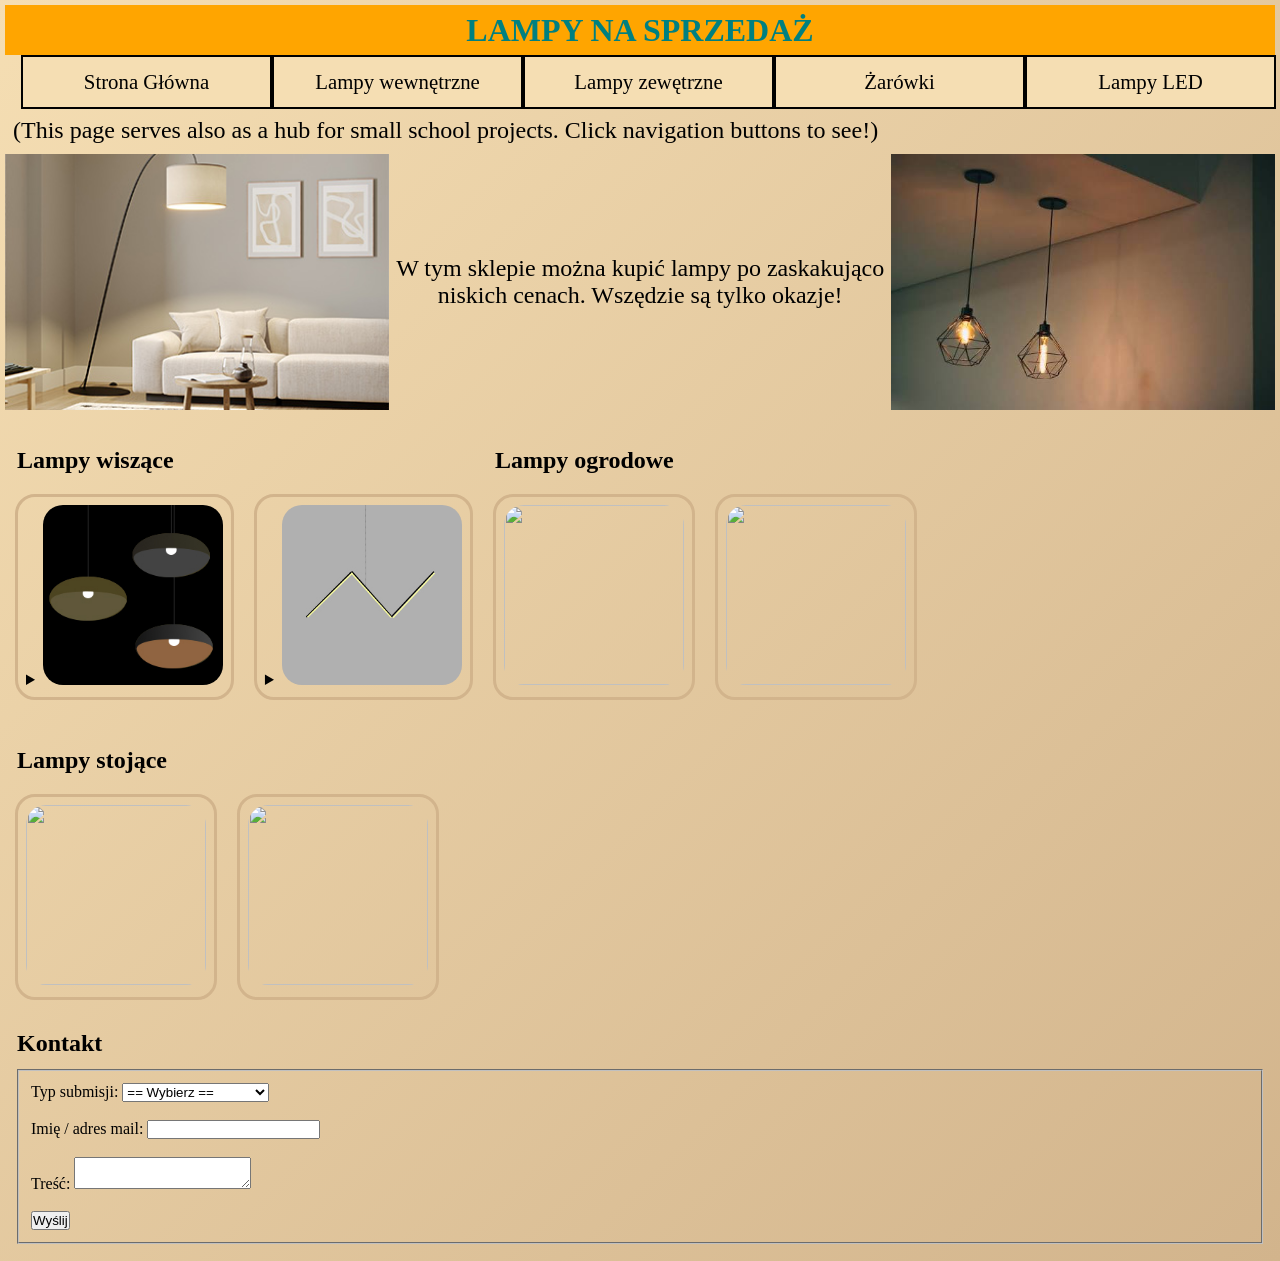
==== index.html @ b46476b6 "Update index.html" ====
<!DOCTYPE html>
<html>
    <head>
        <title>zajefajnelampy.pl</title>
        <meta charset="UTF-8">
        <meta name="viewport" content="width=device-width, initial-scale=1.0">
        <link rel="stylesheet" href="./styles.css">
    </head>
    <body>
        <h1>LAMPY NA SPRZEDAŻ</h1>
        <nav>
            <ul>
                <li><a href="#">Strona Główna</a></li>
                <li><a href="./strony/uklad/index.html">Lampy wewnętrzne</a></li>
                <li><a href="#">Lampy zewętrzne</a></li>
                <li><a href="#">Żarówki</a></li>
                <li><a href="#">Lampy LED</a></li>
            </ul>
        </nav>
        <p>(This page serves also as a hub for small school projects. Click navigation buttons to see!)</p>
        <div class="container">
            <img src="img/lampy-do-salonu.jpg"> <!-- creative commons -->
            <p class="lol">W tym sklepie można kupić lampy po zaskakująco niskich cenach. Wszędzie są tylko okazje!</p>
            <img src="img/ladne-lampy.jpg"> <!-- creative commons -->
        </div>

        <div class="container wrap">
            <div>
                <h2><br>Lampy wiszące</h2>
                <div class="container">
                    <figure><details>
                        <summary><img src="img/lampy-wiszace.jpg"></summary>
                        <p>Solaris jest wykonana z kompozytu mineralnego, z zewnątrz ma gładką powierzchnię, od środka widać naturalną fakturę materiału. To lampa elegancka i prosta.
                        Klosz ma kształt półkuli o falowanej krawędzi, jest dostępny w trzech wielkościach:</p>
                        <ul>
                             <li>średni M o średnicy 48 cm,</li>
                             <li>duży L o średnicy 69 cm,</li>
                             <li>bardzo duży XL o średnicy 89 cm.</li>
                        </ul>
                        <p>Wszystkie lampy rodziny Solaris są dostosowane do żarówek E27 na dużym gwincie.<br><br>
                        
                        Seria lamp wiszących Solaris jest produkowana w 6 kombinacjach kolorystycznych:</p>
                        <ul>
                            <li>czarna czasza - miedziane wnętrze,</li>
                            <li>czarna czasza - złote wnętrze,</li>
                            <li>biała czasza - miedziane wnętrze,</li>
                            <li>biała czasza - złote wnętrze,</li>
                            <li>złota czasza - złote wnętrze,</li>
                            <li>srebrna czasza - czarne wnętrze.</li>
                        </ul>
                        <p>Wybrany wariant proszę opisać w uwagach do zamówienia.</p>

                        <p>wymiary: średnica 48, 69 lub 89 cm; wysokość odpowiednio 89, 97 lub 101 cm<br>
                        zasilanie: 230V<br>
                        rodzaj źródła światła: E 27, 1 x 60W lub 16W LED<br>
                        źródło światła: nie zawiera<br>
                        materiał wykonania: kompozyt mineralny<br>
                        waga brutto: 2,8 kg; 3,51 kg; 5,2 kg<br>
                        stopień ochrony: IP 20<br>
                        Kraj producenta: Polska<br>
                        gwarancja: 2 lata<br>
                        Wyprodukowano: w Polsce<br>
                        Podmiot odpowiedzialny (GPRS): SIGMA Dariusz Rodak, 42-200 Częstochowa, ul. Szparagowa 34/40</p>

                        <p><a href="https://lampiszon.pl/pl/p/Solaris-lampa-wiszaca-3-wielkosci-6-kolorow-1xE27-Sigma/1694">source</a></p>
                    </details></figure>
                    <figure><details>
                        <summary><img src="img/zygzak.jpg"></summary>
                        <p>(Autor tej strony nie umieścił opisu ze względu na reklamowy ton i użycie AI)</p>

                        <p>Specyfikacja:</p>
                        <ul>
                            <li>Kolor: Czarny (matowy)</li>
                            <li>Materiał: Aluminium</li>
                            <li>Źródło światła: LED</li>
                            <li>Światło: LED 40W</li>
                            <li>Barwa światła: 3000K–6000K (regulowana)</li>
                            <li>Napięcie: 111–240V</li>
                            <li>Klasa energetyczna: A+ [przyp.aut.: podobno]</li>
                        </ul>

                        <p><a href="https://www.jasniepanie.pl/products/lampy-designerskie-do-wnetrz-niv?srsltid=AfmBOop2aJl-bgLwdJ6-wCeIA30u_SELYfoQRTPtC8HqXv0U-nvqy522">source</a></p>
                    </details></figure>
                </div>
            </div>

            <div>
                <h2><br>Lampy ogrodowe</h2>
                <div class="container">
                    <figure><img src="img/latarnia-narnia.jpg"></figure>
                    <figure><img src="img/krasnoludki.jpg"></figure>
                </div>
            </div>

            <div>
                <h2><br>Lampy stojące</h2>
                <div class="container">
                    <figure><img src="img/lampa_stojaca.jpg"></figure>
                    <figure><img src="img/lampa_grzyb.jpg"></figure>
                </div>
            </div>
        </div>

        <h2>Kontakt</h2>
        <form><fieldset>
            <label for="tpe">Typ submisji: </label>
            <select id="tpe">
                <option selected value="">== Wybierz ==</option>
                <option value="review">Recenzja (publiczna)</option>
                <option value="email">E-Mail (niepubliczny)</option>
            </select><br><br>

            <label>Imię / adres mail: <input type="text"></label><br><br>
            <label>Treść: <textarea></textarea></label><br><br>
            <input type="submit" value="Wyślij">
        </fieldset></form>
    </body>
</html>
---- styles.css ----
* {
    margin: 0;
    padding: 0;
}

body {
    background: linear-gradient(135deg, wheat, tan);
    min-height: 100vh;
    font: Helvetica;
    padding: 5px;
    font: Helvetica;
}

h1 {
    display: block;
    height: 50px;
    line-height: 50px;
    text-align: center;
    background: orange;
    color: teal;
    font-weight: bold;
}

nav ul {
    list-style-type: none;
    display: flex;
}

nav a {
    display: inline-block;
    border: 2px solid black;
    width: calc(20vw - 9px);
    height: 50px;
    line-height: 50px;
    font-size: 1.3rem;
    text-decoration: none;
    background-color: wheat;
    color: black;
    text-align: center;
}

nav a:hover { background-color: tan; }
/*nav a:active { background-color: rgb(157, 135, 106); }*/

.container {
    display: flex;
    align-items: center;
    margin: 10px auto;
}
.wrap { flex-wrap: wrap; }

h2 { margin: 0 12px; }
p {
    margin: 8px;
    font-size: 1.5rem;
}
details p { font-size: 1rem; }
ul { padding-left: 16px; }
p.lol {
    display: block;
    margin: 8px auto;
    padding: 7px;
    text-align: center;
}

img { height: 20vw; }
figure {
    margin: 10px;
    border: 3px solid tan;
    border-radius: 20px;
    padding: 8px;
}
figure img {
    border-radius: 20px;
    width: 20vh;
    height: 20vh;
    object-fit: cover;
}
figcaption { margin: 4px; }

fieldset {
    margin: 12px;
    padding: 12px;
}

/* todo: ujednolicic zdjecia, dodac hover */
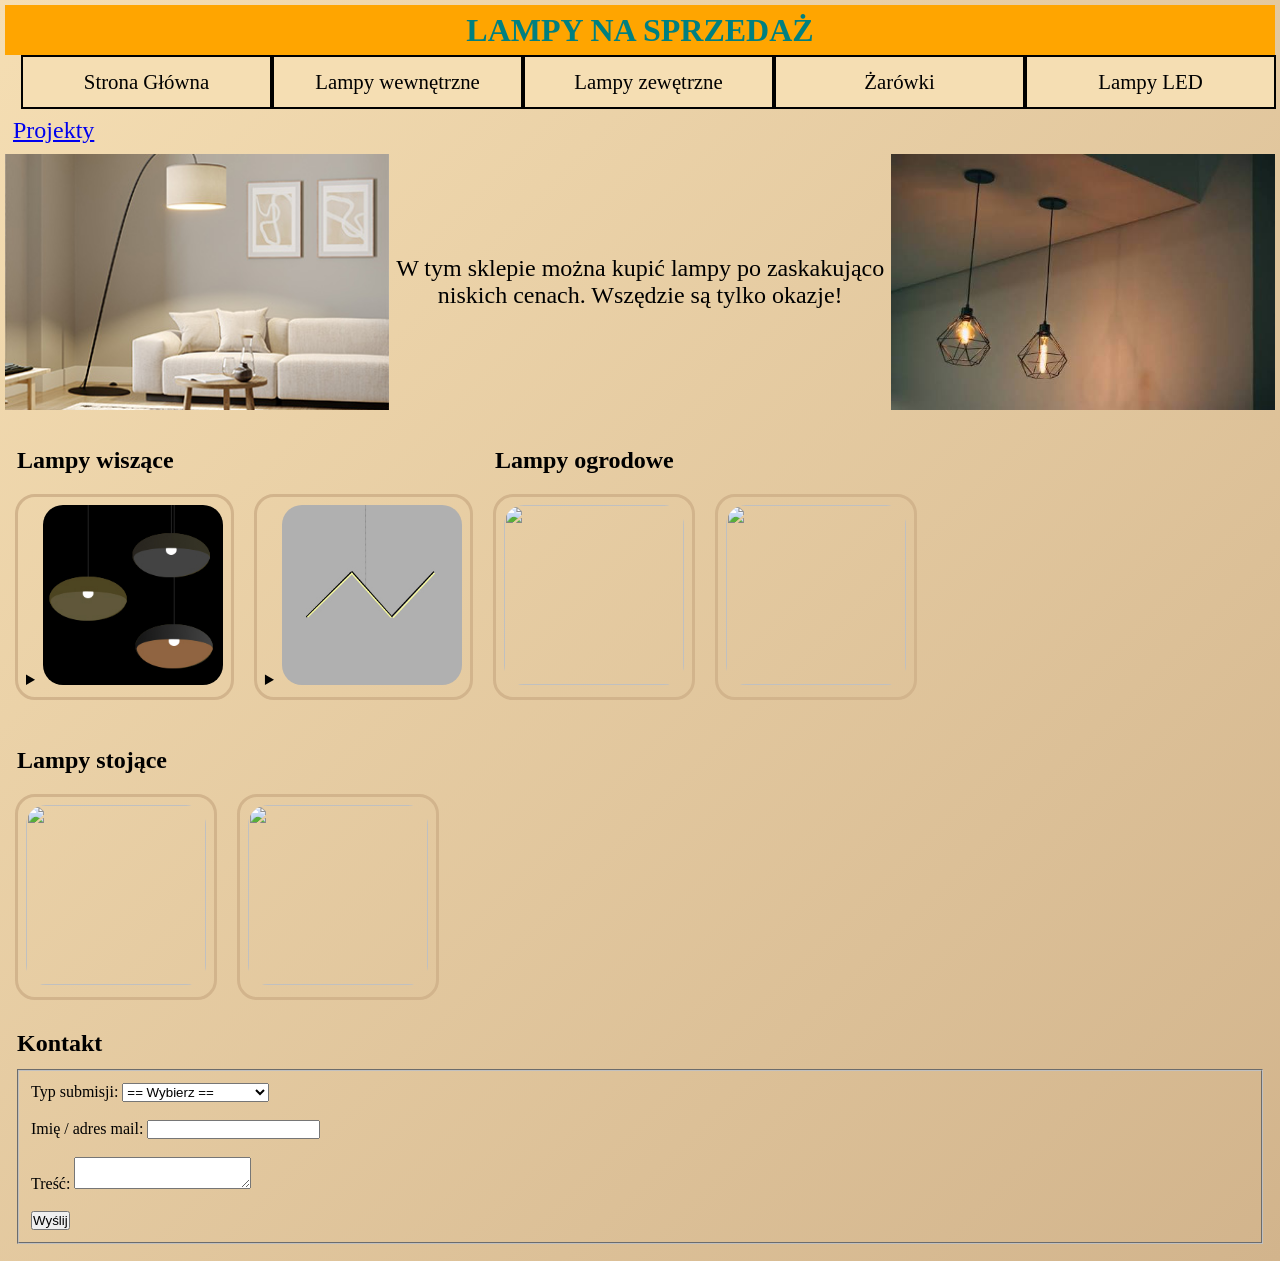
==== commit ec5e914f: "Update index.html" ====
--- a/index.html
+++ b/index.html
@@ -11,13 +11,13 @@
         <nav>
             <ul>
                 <li><a href="#">Strona Główna</a></li>
-                <li><a href="./strony/uklad/index.html">Lampy wewnętrzne</a></li>
+                <li><a href="#">Lampy wewnętrzne</a></li>
                 <li><a href="#">Lampy zewętrzne</a></li>
                 <li><a href="#">Żarówki</a></li>
                 <li><a href="#">Lampy LED</a></li>
             </ul>
         </nav>
-        <p>(This page serves also as a hub for small school projects. Click navigation buttons to see!)</p>
+        <p style="font-size: normal;"><a href="./strony/choose.html">Projekty</a></p>
         <div class="container">
             <img src="img/lampy-do-salonu.jpg"> <!-- creative commons -->
             <p class="lol">W tym sklepie można kupić lampy po zaskakująco niskich cenach. Wszędzie są tylko okazje!</p>
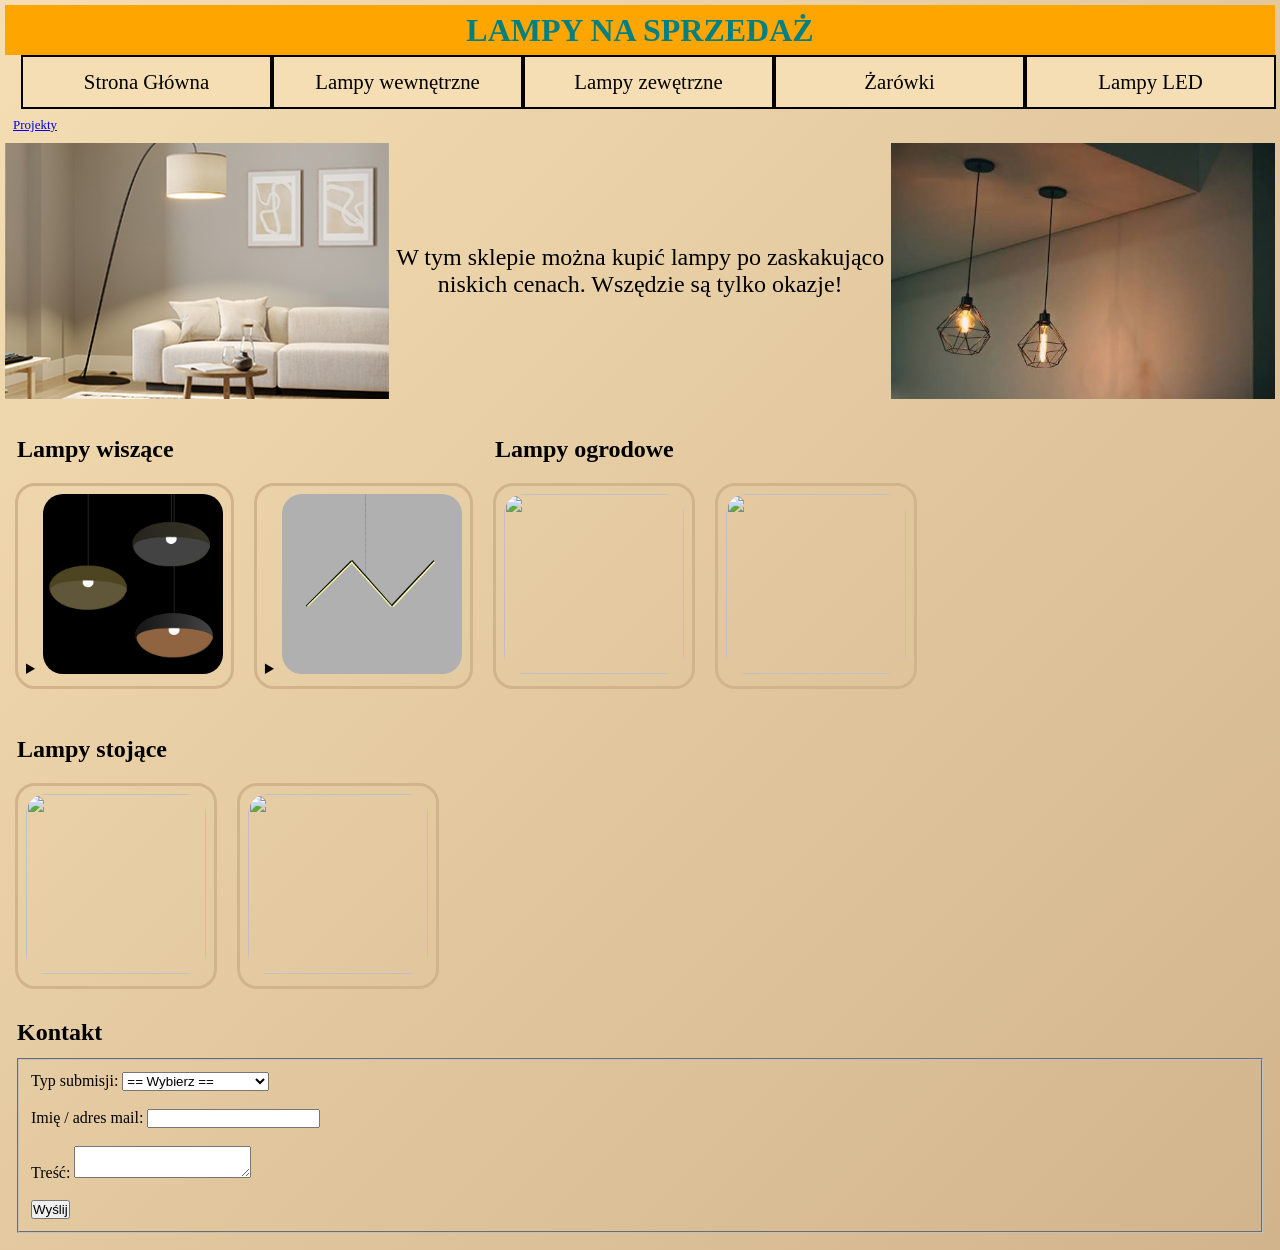
==== commit 16ddf178: "Update index.html" ====
--- a/index.html
+++ b/index.html
@@ -17,7 +17,7 @@
                 <li><a href="#">Lampy LED</a></li>
             </ul>
         </nav>
-        <p style="font-size: normal;"><a href="./strony/choose.html">Projekty</a></p>
+        <p style="font-size: small;"><a href="./strony/choose.html">Projekty</a></p>
         <div class="container">
             <img src="img/lampy-do-salonu.jpg"> <!-- creative commons -->
             <p class="lol">W tym sklepie można kupić lampy po zaskakująco niskich cenach. Wszędzie są tylko okazje!</p>
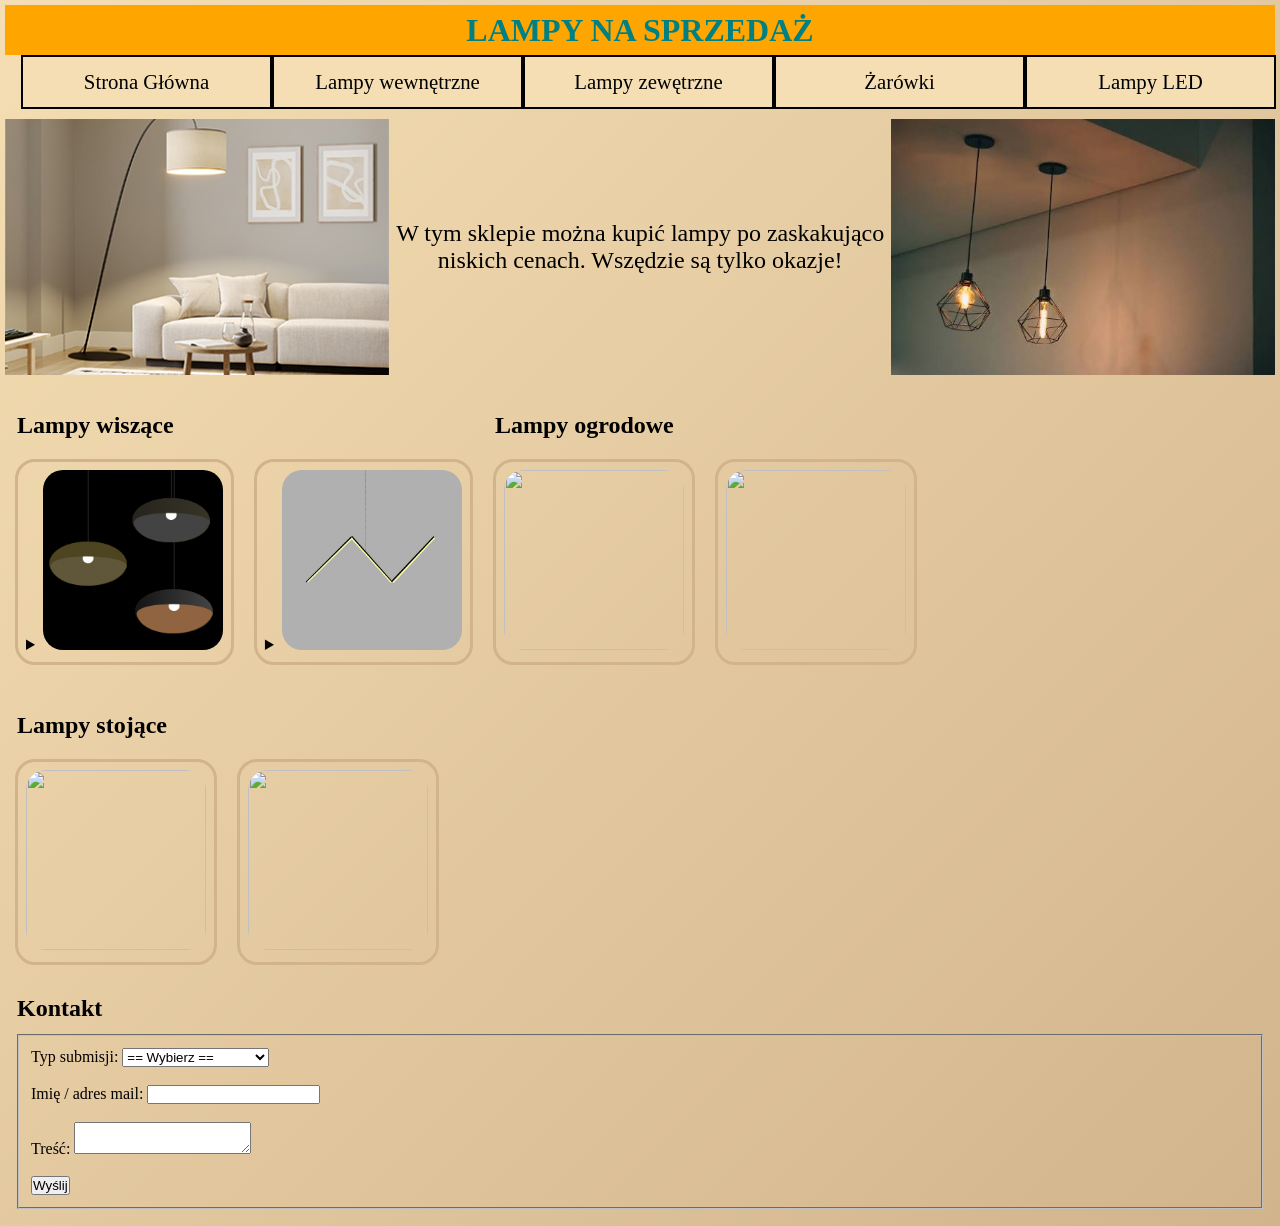
==== commit 05590007: "Update index.html" ====
--- a/index.html
+++ b/index.html
@@ -1,118 +1,117 @@
-<!DOCTYPE html>
-<html>
-    <head>
-        <title>zajefajnelampy.pl</title>
-        <meta charset="UTF-8">
-        <meta name="viewport" content="width=device-width, initial-scale=1.0">
-        <link rel="stylesheet" href="./styles.css">
-    </head>
-    <body>
-        <h1>LAMPY NA SPRZEDAŻ</h1>
-        <nav>
-            <ul>
-                <li><a href="#">Strona Główna</a></li>
-                <li><a href="#">Lampy wewnętrzne</a></li>
-                <li><a href="#">Lampy zewętrzne</a></li>
-                <li><a href="#">Żarówki</a></li>
-                <li><a href="#">Lampy LED</a></li>
-            </ul>
-        </nav>
-        <p style="font-size: small;"><a href="./strony/choose.html">Projekty</a></p>
-        <div class="container">
-            <img src="img/lampy-do-salonu.jpg"> <!-- creative commons -->
-            <p class="lol">W tym sklepie można kupić lampy po zaskakująco niskich cenach. Wszędzie są tylko okazje!</p>
-            <img src="img/ladne-lampy.jpg"> <!-- creative commons -->
-        </div>
-
-        <div class="container wrap">
-            <div>
-                <h2><br>Lampy wiszące</h2>
-                <div class="container">
-                    <figure><details>
-                        <summary><img src="img/lampy-wiszace.jpg"></summary>
-                        <p>Solaris jest wykonana z kompozytu mineralnego, z zewnątrz ma gładką powierzchnię, od środka widać naturalną fakturę materiału. To lampa elegancka i prosta.
-                        Klosz ma kształt półkuli o falowanej krawędzi, jest dostępny w trzech wielkościach:</p>
-                        <ul>
-                             <li>średni M o średnicy 48 cm,</li>
-                             <li>duży L o średnicy 69 cm,</li>
-                             <li>bardzo duży XL o średnicy 89 cm.</li>
-                        </ul>
-                        <p>Wszystkie lampy rodziny Solaris są dostosowane do żarówek E27 na dużym gwincie.<br><br>
-                        
-                        Seria lamp wiszących Solaris jest produkowana w 6 kombinacjach kolorystycznych:</p>
-                        <ul>
-                            <li>czarna czasza - miedziane wnętrze,</li>
-                            <li>czarna czasza - złote wnętrze,</li>
-                            <li>biała czasza - miedziane wnętrze,</li>
-                            <li>biała czasza - złote wnętrze,</li>
-                            <li>złota czasza - złote wnętrze,</li>
-                            <li>srebrna czasza - czarne wnętrze.</li>
-                        </ul>
-                        <p>Wybrany wariant proszę opisać w uwagach do zamówienia.</p>
-
-                        <p>wymiary: średnica 48, 69 lub 89 cm; wysokość odpowiednio 89, 97 lub 101 cm<br>
-                        zasilanie: 230V<br>
-                        rodzaj źródła światła: E 27, 1 x 60W lub 16W LED<br>
-                        źródło światła: nie zawiera<br>
-                        materiał wykonania: kompozyt mineralny<br>
-                        waga brutto: 2,8 kg; 3,51 kg; 5,2 kg<br>
-                        stopień ochrony: IP 20<br>
-                        Kraj producenta: Polska<br>
-                        gwarancja: 2 lata<br>
-                        Wyprodukowano: w Polsce<br>
-                        Podmiot odpowiedzialny (GPRS): SIGMA Dariusz Rodak, 42-200 Częstochowa, ul. Szparagowa 34/40</p>
-
-                        <p><a href="https://lampiszon.pl/pl/p/Solaris-lampa-wiszaca-3-wielkosci-6-kolorow-1xE27-Sigma/1694">source</a></p>
-                    </details></figure>
-                    <figure><details>
-                        <summary><img src="img/zygzak.jpg"></summary>
-                        <p>(Autor tej strony nie umieścił opisu ze względu na reklamowy ton i użycie AI)</p>
-
-                        <p>Specyfikacja:</p>
-                        <ul>
-                            <li>Kolor: Czarny (matowy)</li>
-                            <li>Materiał: Aluminium</li>
-                            <li>Źródło światła: LED</li>
-                            <li>Światło: LED 40W</li>
-                            <li>Barwa światła: 3000K–6000K (regulowana)</li>
-                            <li>Napięcie: 111–240V</li>
-                            <li>Klasa energetyczna: A+ [przyp.aut.: podobno]</li>
-                        </ul>
-
-                        <p><a href="https://www.jasniepanie.pl/products/lampy-designerskie-do-wnetrz-niv?srsltid=AfmBOop2aJl-bgLwdJ6-wCeIA30u_SELYfoQRTPtC8HqXv0U-nvqy522">source</a></p>
-                    </details></figure>
-                </div>
-            </div>
-
-            <div>
-                <h2><br>Lampy ogrodowe</h2>
-                <div class="container">
-                    <figure><img src="img/latarnia-narnia.jpg"></figure>
-                    <figure><img src="img/krasnoludki.jpg"></figure>
-                </div>
-            </div>
-
-            <div>
-                <h2><br>Lampy stojące</h2>
-                <div class="container">
-                    <figure><img src="img/lampa_stojaca.jpg"></figure>
-                    <figure><img src="img/lampa_grzyb.jpg"></figure>
-                </div>
-            </div>
-        </div>
-
-        <h2>Kontakt</h2>
-        <form><fieldset>
-            <label for="tpe">Typ submisji: </label>
-            <select id="tpe">
-                <option selected value="">== Wybierz ==</option>
-                <option value="review">Recenzja (publiczna)</option>
-                <option value="email">E-Mail (niepubliczny)</option>
-            </select><br><br>
-
-            <label>Imię / adres mail: <input type="text"></label><br><br>
-            <label>Treść: <textarea></textarea></label><br><br>
-            <input type="submit" value="Wyślij">
-        </fieldset></form>
-    </body>
-</html>
+<!DOCTYPE html>
+<html>
+    <head>
+        <title>zajefajnelampy.pl</title>
+        <meta charset="UTF-8">
+        <meta name="viewport" content="width=device-width, initial-scale=1.0">
+        <link rel="stylesheet" href="./styles.css">
+    </head>
+    <body>
+        <h1>LAMPY NA SPRZEDAŻ</h1>
+        <nav>
+            <ul>
+                <li><a href="#">Strona Główna</a></li>
+                <li><a href="./strony/choose.html">Lampy wewnętrzne</a></li>
+                <li><a href="#">Lampy zewętrzne</a></li>
+                <li><a href="#">Żarówki</a></li>
+                <li><a href="#">Lampy LED</a></li>
+            </ul>
+        </nav>
+        <div class="container">
+            <img src="img/lampy-do-salonu.jpg"> <!-- creative commons -->
+            <p class="lol">W tym sklepie można kupić lampy po zaskakująco niskich cenach. Wszędzie są tylko okazje!</p>
+            <img src="img/ladne-lampy.jpg"> <!-- creative commons -->
+        </div>
+
+        <div class="container wrap">
+            <div>
+                <h2><br>Lampy wiszące</h2>
+                <div class="container">
+                    <figure><details>
+                        <summary><img src="img/lampy-wiszace.jpg"></summary>
+                        <p>Solaris jest wykonana z kompozytu mineralnego, z zewnątrz ma gładką powierzchnię, od środka widać naturalną fakturę materiału. To lampa elegancka i prosta.
+                        Klosz ma kształt półkuli o falowanej krawędzi, jest dostępny w trzech wielkościach:</p>
+                        <ul>
+                             <li>średni M o średnicy 48 cm,</li>
+                             <li>duży L o średnicy 69 cm,</li>
+                             <li>bardzo duży XL o średnicy 89 cm.</li>
+                        </ul>
+                        <p>Wszystkie lampy rodziny Solaris są dostosowane do żarówek E27 na dużym gwincie.<br><br>
+                        
+                        Seria lamp wiszących Solaris jest produkowana w 6 kombinacjach kolorystycznych:</p>
+                        <ul>
+                            <li>czarna czasza - miedziane wnętrze,</li>
+                            <li>czarna czasza - złote wnętrze,</li>
+                            <li>biała czasza - miedziane wnętrze,</li>
+                            <li>biała czasza - złote wnętrze,</li>
+                            <li>złota czasza - złote wnętrze,</li>
+                            <li>srebrna czasza - czarne wnętrze.</li>
+                        </ul>
+                        <p>Wybrany wariant proszę opisać w uwagach do zamówienia.</p>
+
+                        <p>wymiary: średnica 48, 69 lub 89 cm; wysokość odpowiednio 89, 97 lub 101 cm<br>
+                        zasilanie: 230V<br>
+                        rodzaj źródła światła: E 27, 1 x 60W lub 16W LED<br>
+                        źródło światła: nie zawiera<br>
+                        materiał wykonania: kompozyt mineralny<br>
+                        waga brutto: 2,8 kg; 3,51 kg; 5,2 kg<br>
+                        stopień ochrony: IP 20<br>
+                        Kraj producenta: Polska<br>
+                        gwarancja: 2 lata<br>
+                        Wyprodukowano: w Polsce<br>
+                        Podmiot odpowiedzialny (GPRS): SIGMA Dariusz Rodak, 42-200 Częstochowa, ul. Szparagowa 34/40</p>
+
+                        <p><a href="https://lampiszon.pl/pl/p/Solaris-lampa-wiszaca-3-wielkosci-6-kolorow-1xE27-Sigma/1694">source</a></p>
+                    </details></figure>
+                    <figure><details>
+                        <summary><img src="img/zygzak.jpg"></summary>
+                        <p>(Autor tej strony nie umieścił opisu ze względu na reklamowy ton i użycie AI)</p>
+
+                        <p>Specyfikacja:</p>
+                        <ul>
+                            <li>Kolor: Czarny (matowy)</li>
+                            <li>Materiał: Aluminium</li>
+                            <li>Źródło światła: LED</li>
+                            <li>Światło: LED 40W</li>
+                            <li>Barwa światła: 3000K–6000K (regulowana)</li>
+                            <li>Napięcie: 111–240V</li>
+                            <li>Klasa energetyczna: A+ [przyp.aut.: podobno]</li>
+                        </ul>
+
+                        <p><a href="https://www.jasniepanie.pl/products/lampy-designerskie-do-wnetrz-niv?srsltid=AfmBOop2aJl-bgLwdJ6-wCeIA30u_SELYfoQRTPtC8HqXv0U-nvqy522">source</a></p>
+                    </details></figure>
+                </div>
+            </div>
+
+            <div>
+                <h2><br>Lampy ogrodowe</h2>
+                <div class="container">
+                    <figure><img src="img/latarnia-narnia.jpg"></figure>
+                    <figure><img src="img/krasnoludki.jpg"></figure>
+                </div>
+            </div>
+
+            <div>
+                <h2><br>Lampy stojące</h2>
+                <div class="container">
+                    <figure><img src="img/lampa_stojaca.jpg"></figure>
+                    <figure><img src="img/lampa_grzyb.jpg"></figure>
+                </div>
+            </div>
+        </div>
+
+        <h2>Kontakt</h2>
+        <form><fieldset>
+            <label for="tpe">Typ submisji: </label>
+            <select id="tpe">
+                <option selected value="">== Wybierz ==</option>
+                <option value="review">Recenzja (publiczna)</option>
+                <option value="email">E-Mail (niepubliczny)</option>
+            </select><br><br>
+
+            <label>Imię / adres mail: <input type="text"></label><br><br>
+            <label>Treść: <textarea></textarea></label><br><br>
+            <input type="submit" value="Wyślij">
+        </fieldset></form>
+    </body>
+</html>
--- a/styles.css
+++ b/styles.css
@@ -1,86 +1,86 @@
-* {
-    margin: 0;
-    padding: 0;
-}
-
-body {
-    background: linear-gradient(135deg, wheat, tan);
-    min-height: 100vh;
-    font: Helvetica;
-    padding: 5px;
-    font: Helvetica;
-}
-
-h1 {
-    display: block;
-    height: 50px;
-    line-height: 50px;
-    text-align: center;
-    background: orange;
-    color: teal;
-    font-weight: bold;
-}
-
-nav ul {
-    list-style-type: none;
-    display: flex;
-}
-
-nav a {
-    display: inline-block;
-    border: 2px solid black;
-    width: calc(20vw - 9px);
-    height: 50px;
-    line-height: 50px;
-    font-size: 1.3rem;
-    text-decoration: none;
-    background-color: wheat;
-    color: black;
-    text-align: center;
-}
-
-nav a:hover { background-color: tan; }
-/*nav a:active { background-color: rgb(157, 135, 106); }*/
-
-.container {
-    display: flex;
-    align-items: center;
-    margin: 10px auto;
-}
-.wrap { flex-wrap: wrap; }
-
-h2 { margin: 0 12px; }
-p {
-    margin: 8px;
-    font-size: 1.5rem;
-}
-details p { font-size: 1rem; }
-ul { padding-left: 16px; }
-p.lol {
-    display: block;
-    margin: 8px auto;
-    padding: 7px;
-    text-align: center;
-}
-
-img { height: 20vw; }
-figure {
-    margin: 10px;
-    border: 3px solid tan;
-    border-radius: 20px;
-    padding: 8px;
-}
-figure img {
-    border-radius: 20px;
-    width: 20vh;
-    height: 20vh;
-    object-fit: cover;
-}
-figcaption { margin: 4px; }
-
-fieldset {
-    margin: 12px;
-    padding: 12px;
-}
-
+* {
+    margin: 0;
+    padding: 0;
+}
+
+body {
+    background: linear-gradient(135deg, wheat, tan);
+    min-height: 100vh;
+    font: Helvetica;
+    padding: 5px;
+    font: Helvetica;
+}
+
+h1 {
+    display: block;
+    height: 50px;
+    line-height: 50px;
+    text-align: center;
+    background: orange;
+    color: teal;
+    font-weight: bold;
+}
+
+nav ul {
+    list-style-type: none;
+    display: flex;
+}
+
+nav a {
+    display: inline-block;
+    border: 2px solid black;
+    width: calc(20vw - 9px);
+    height: 50px;
+    line-height: 50px;
+    font-size: 1.3rem;
+    text-decoration: none;
+    background-color: wheat;
+    color: black;
+    text-align: center;
+}
+
+nav a:hover { background-color: tan; }
+/*nav a:active { background-color: rgb(157, 135, 106); }*/
+
+.container {
+    display: flex;
+    align-items: center;
+    margin: 10px auto;
+}
+.wrap { flex-wrap: wrap; }
+
+h2 { margin: 0 12px; }
+p {
+    margin: 8px;
+    font-size: 1.5rem;
+}
+details p { font-size: 1rem; }
+ul { padding-left: 16px; }
+p.lol {
+    display: block;
+    margin: 8px auto;
+    padding: 7px;
+    text-align: center;
+}
+
+img { height: 20vw; }
+figure {
+    margin: 10px;
+    border: 3px solid tan;
+    border-radius: 20px;
+    padding: 8px;
+}
+figure img {
+    border-radius: 20px;
+    width: 20vh;
+    height: 20vh;
+    object-fit: cover;
+}
+figcaption { margin: 4px; }
+
+fieldset {
+    margin: 12px;
+    padding: 12px;
+}
+
 /* todo: ujednolicic zdjecia, dodac hover */
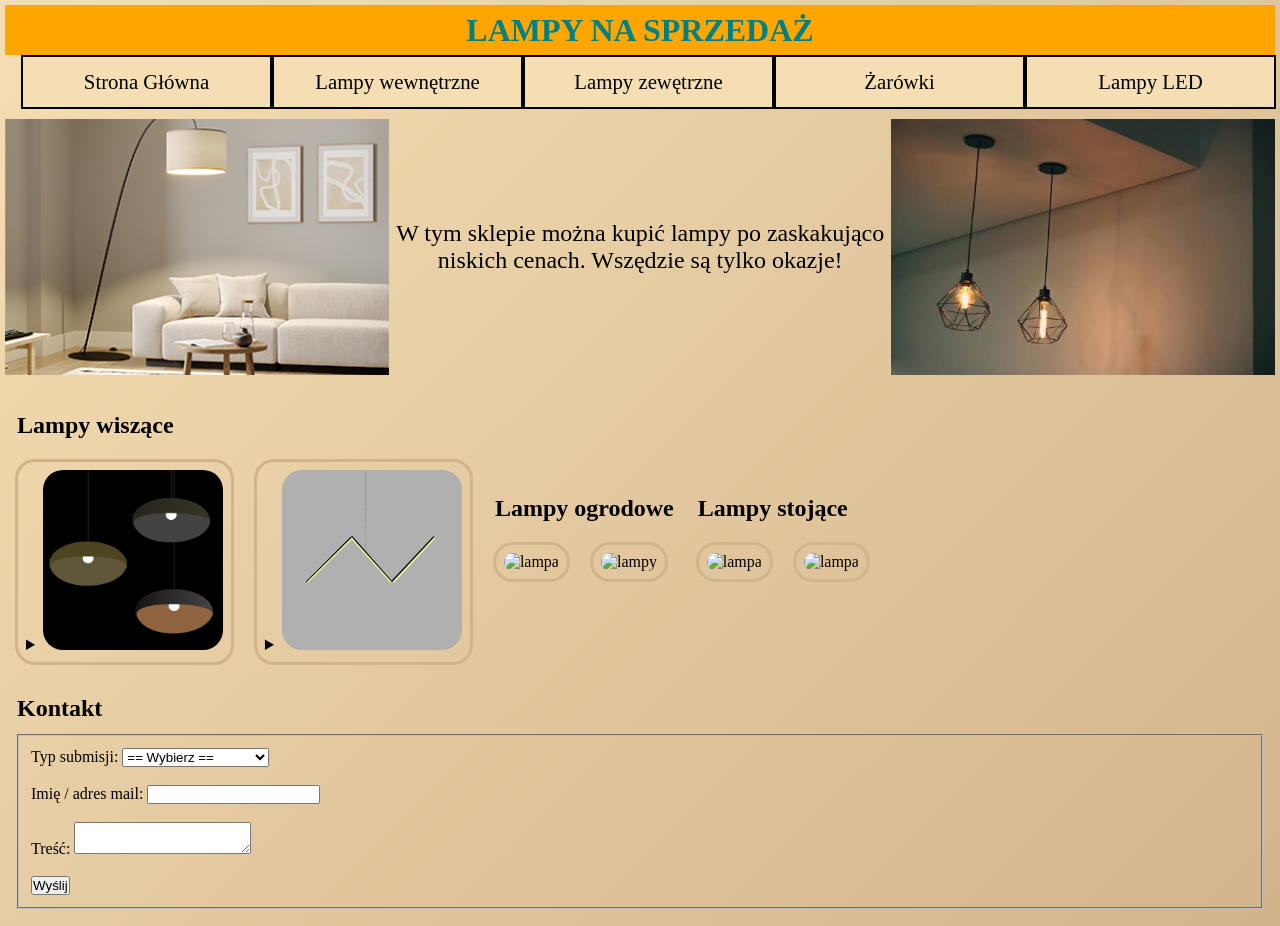
==== commit 500a48e0: "Added alt to main page's <img />" ====
--- a/index.html
+++ b/index.html
@@ -18,9 +18,9 @@
             </ul>
         </nav>
         <div class="container">
-            <img src="img/lampy-do-salonu.jpg"> <!-- creative commons -->
+            <img src="img/lampy-do-salonu.jpg" alt="lampa"> <!-- creative commons -->
             <p class="lol">W tym sklepie można kupić lampy po zaskakująco niskich cenach. Wszędzie są tylko okazje!</p>
-            <img src="img/ladne-lampy.jpg"> <!-- creative commons -->
+            <img src="img/ladne-lampy.jpg" alt="lampy"> <!-- creative commons -->
         </div>
 
         <div class="container wrap">
@@ -28,7 +28,7 @@
                 <h2><br>Lampy wiszące</h2>
                 <div class="container">
                     <figure><details>
-                        <summary><img src="img/lampy-wiszace.jpg"></summary>
+                        <summary><img src="img/lampy-wiszace.jpg" alt="lampy"></summary>
                         <p>Solaris jest wykonana z kompozytu mineralnego, z zewnątrz ma gładką powierzchnię, od środka widać naturalną fakturę materiału. To lampa elegancka i prosta.
                         Klosz ma kształt półkuli o falowanej krawędzi, jest dostępny w trzech wielkościach:</p>
                         <ul>
@@ -64,7 +64,7 @@
                         <p><a href="https://lampiszon.pl/pl/p/Solaris-lampa-wiszaca-3-wielkosci-6-kolorow-1xE27-Sigma/1694">source</a></p>
                     </details></figure>
                     <figure><details>
-                        <summary><img src="img/zygzak.jpg"></summary>
+                        <summary><img src="img/zygzak.jpg" alt="lampa"></summary>
                         <p>(Autor tej strony nie umieścił opisu ze względu na reklamowy ton i użycie AI)</p>
 
                         <p>Specyfikacja:</p>
@@ -86,16 +86,16 @@
             <div>
                 <h2><br>Lampy ogrodowe</h2>
                 <div class="container">
-                    <figure><img src="img/latarnia-narnia.jpg"></figure>
-                    <figure><img src="img/krasnoludki.jpg"></figure>
+                    <figure><img src="img/latarnia-narnia.jpg" alt="lampa"></figure>
+                    <figure><img src="img/krasnoludki.jpg" alt="lampy"></figure>
                 </div>
             </div>
 
             <div>
                 <h2><br>Lampy stojące</h2>
                 <div class="container">
-                    <figure><img src="img/lampa_stojaca.jpg"></figure>
-                    <figure><img src="img/lampa_grzyb.jpg"></figure>
+                    <figure><img src="img/lampa_stojaca.jpg" alt="lampa"></figure>
+                    <figure><img src="img/lampa_grzyb.jpg" alt="lampa"></figure>
                 </div>
             </div>
         </div>
